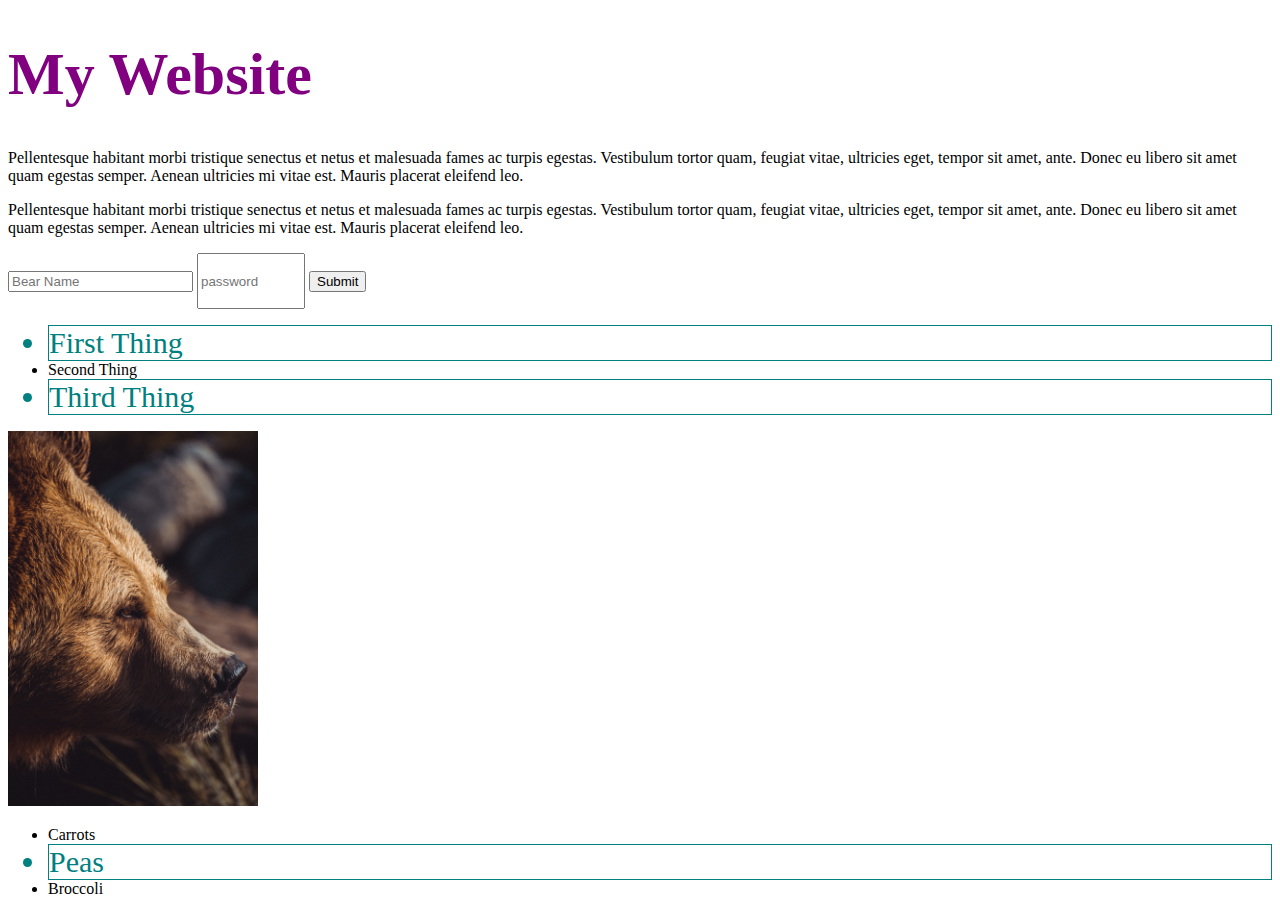
==== index.html @ 65e21269 "inital html & Css setup" ====
<!DOCTYPE html>
<html lang="en">
  <head>
    <meta charset="UTF-8" />
    <meta name="viewport" content="width=device-width, initial-scale=1.0" />
    <title>Dom Manipulation</title>
    <link rel="stylesheet" href="style.css" />
  </head>
  <body>
    <h1 class="header">My Website</h1>
    <p>
      Pellentesque habitant morbi tristique senectus et netus et malesuada fames
      ac turpis egestas. Vestibulum tortor quam, feugiat vitae, ultricies eget,
      tempor sit amet, ante. Donec eu libero sit amet quam egestas semper.
      Aenean ultricies mi vitae est. Mauris placerat eleifend leo.
    </p>
    <p id="main">
      Pellentesque habitant morbi tristique senectus et netus et malesuada fames
      ac turpis egestas. Vestibulum tortor quam, feugiat vitae, ultricies eget,
      tempor sit amet, ante. Donec eu libero sit amet quam egestas semper.
      Aenean ultricies mi vitae est. Mauris placerat eleifend leo.
    </p>
    <form>
      <input type="text" placeholder="Bear Name" />
      <input type="password" placeholder="password" />
      <input type="submit" />
    </form>
    <ul>
      <li class="special">First Thing</li>
      <li>Second Thing</li>
      <li class="special">Third Thing</li>
    </ul>
    <img
      id="bear-photo"
      src="images/thomas-bonometti-5PdgQPopE3Q-unsplash.jpg"
    />
    <section>
      <ul>
        <li>Carrots</li>
        <li class="special">Peas</li>
        <li>Broccoli</li>
      </ul>
    </section>
    <script src="index.js"></script>
  </body>
</html>
---- style.css ----
h1 {
  color: purple;
  font-size: 60px;
}
#bear-photo {
  width: 250px;
}
.special {
  color: teal;
  font-size: 30px;
  border: 1px solid teal;
}
input[type="password"] {
  height: 50px;
  width: 100px;
}
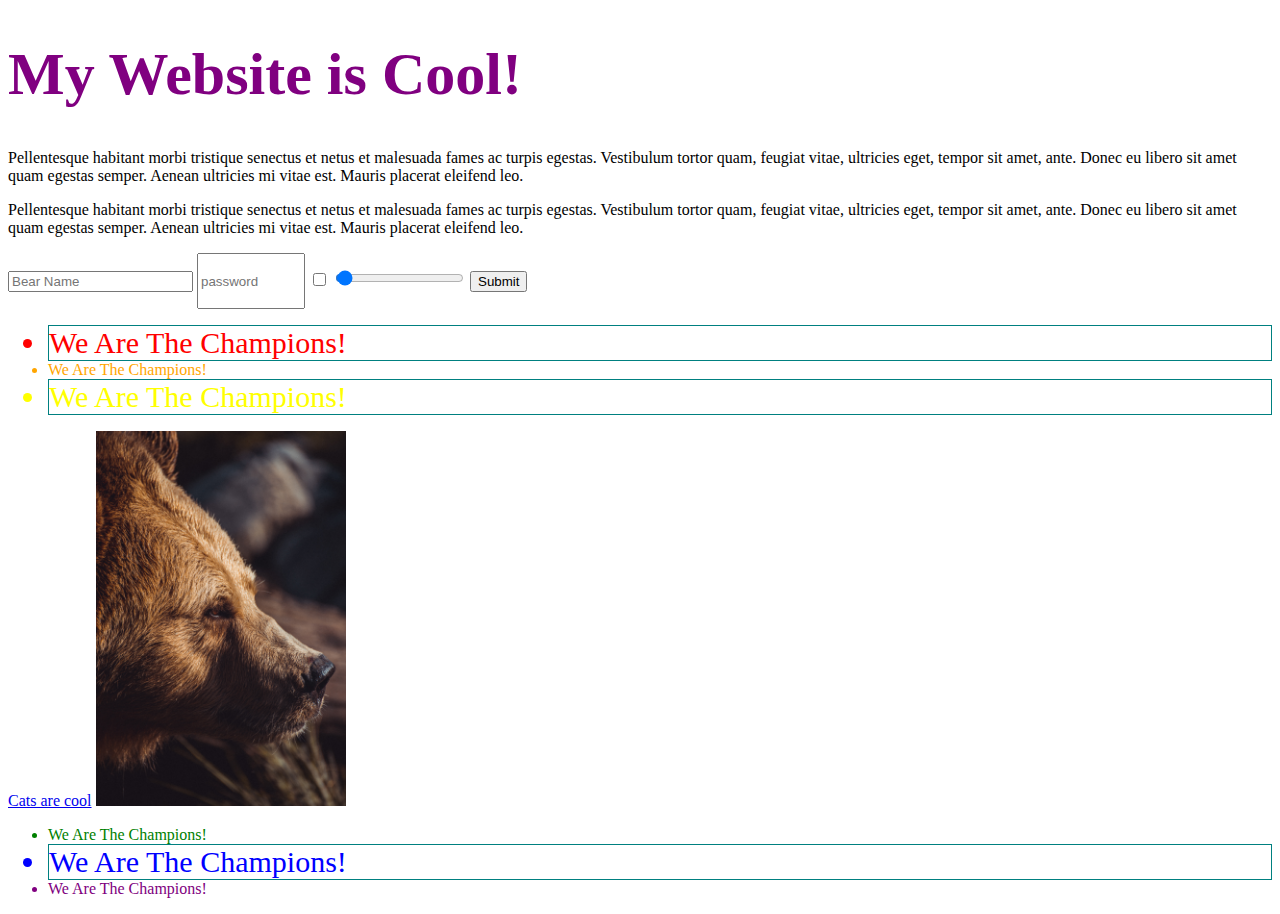
==== commit 8394951e: "practicing query Selector" ====
--- a/index.html
+++ b/index.html
@@ -23,6 +23,8 @@
     <form>
       <input type="text" placeholder="Bear Name" />
       <input type="password" placeholder="password" />
+      <input type="checkbox" />
+      <input type="range" min="10" max="15" />
       <input type="submit" />
     </form>
     <ul>
@@ -30,6 +32,7 @@
       <li>Second Thing</li>
       <li class="special">Third Thing</li>
     </ul>
+    <a href="www.cats.com/cute">Cats are cool</a>
     <img
       id="bear-photo"
       src="images/thomas-bonometti-5PdgQPopE3Q-unsplash.jpg"
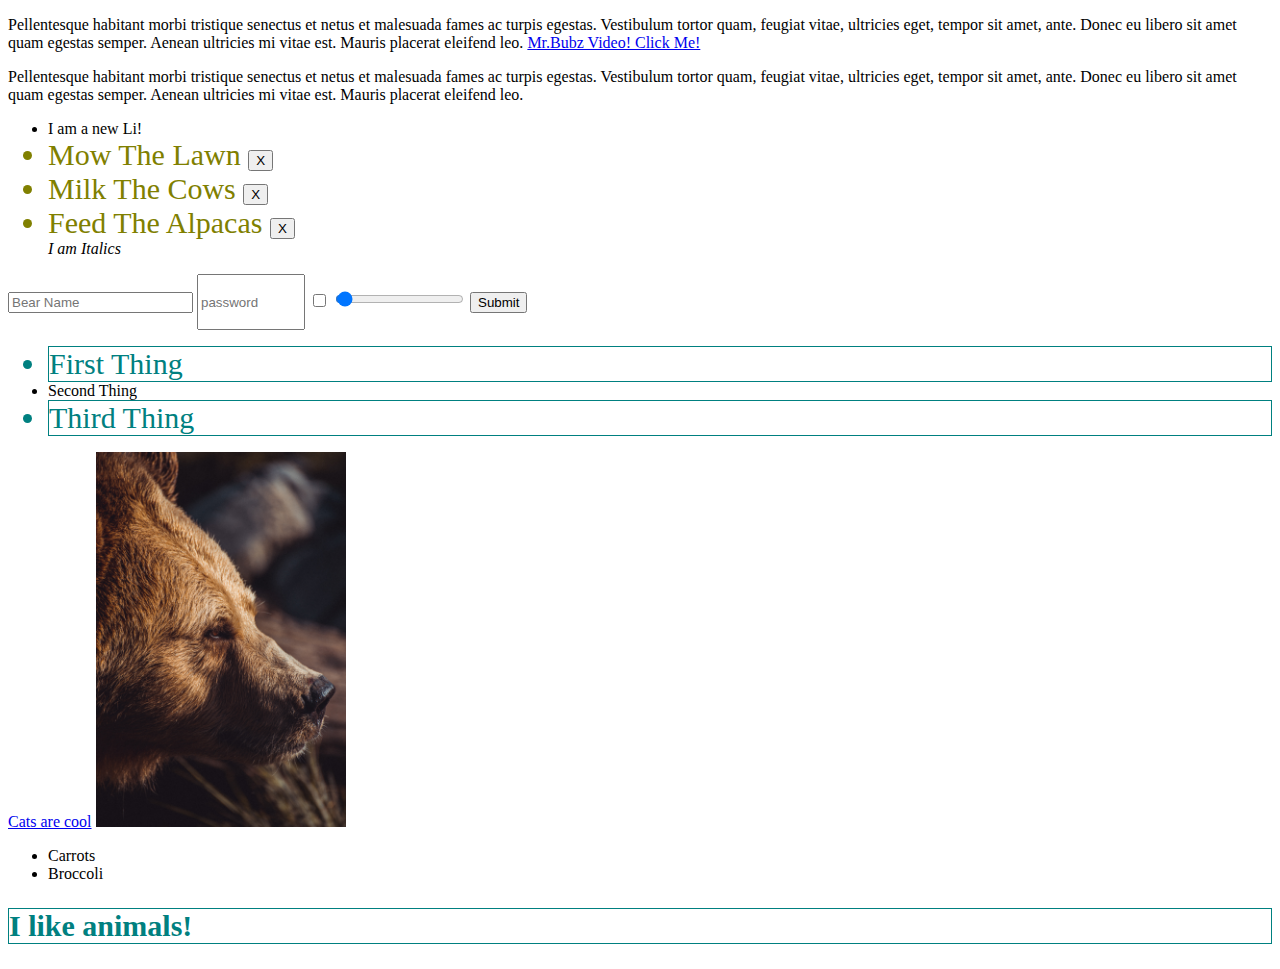
==== commit 195338b9: "messing with classes" ====
--- a/index.html
+++ b/index.html
@@ -20,6 +20,11 @@
       tempor sit amet, ante. Donec eu libero sit amet quam egestas semper.
       Aenean ultricies mi vitae est. Mauris placerat eleifend leo.
     </p>
+    <ul id="todos">
+      <li class="todo">Mow The Lawn <button>X</button></li>
+      <li class="todo">Milk The Cows <button>X</button></li>
+      <li class="todo">Feed The Alpacas <button>X</button></li>
+    </ul>
     <form>
       <input type="text" placeholder="Bear Name" />
       <input type="password" placeholder="password" />
--- a/style.css
+++ b/style.css
@@ -14,3 +14,12 @@
   height: 50px;
   width: 100px;
 }
+.todo {
+  font-size: 30px;
+  color: olive;
+}
+.done {
+  color: gray;
+  text-decoration: line-through;
+  opacity: 50%;
+}
